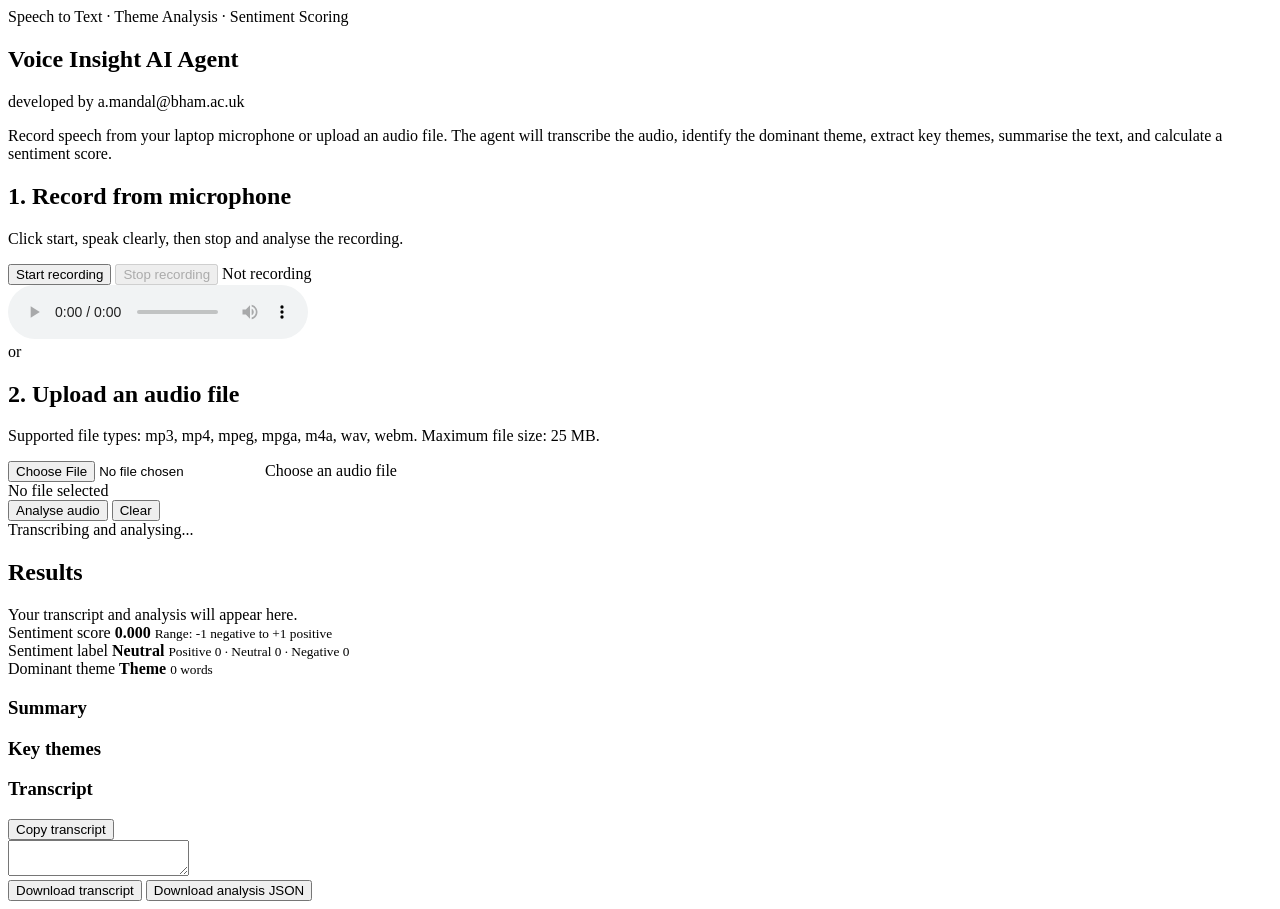
==== templates/index.html @ 7f31fc86 "Rename index.html to templates/index.html" ====
<!DOCTYPE html>
<html lang="en">
<head>
  <meta charset="UTF-8" />
  <meta name="viewport" content="width=device-width, initial-scale=1.0" />
  <title>Voice Insight AI Agent</title>
  <link rel="preconnect" href="https://fonts.googleapis.com">
  <link rel="preconnect" href="https://fonts.gstatic.com" crossorigin>
  <link href="https://fonts.googleapis.com/css2?family=Inter:wght@400;500;600;700;800&display=swap" rel="stylesheet">
  <link rel="stylesheet" href="{{ url_for('static', filename='style.css') }}">
</head>
<body>
  <main class="page">
    <section class="hero">
      <div class="hero-card">
        <div class="badge">Speech to Text · Theme Analysis · Sentiment Scoring</div>
        <h1>Voice Insight AI Agent</h1>
        <p class="developer">developed by a.mandal@bham.ac.uk</p>
        <p class="intro">
          Record speech from your laptop microphone or upload an audio file. The agent will transcribe the audio, identify the dominant theme, extract key themes, summarise the text, and calculate a sentiment score.
        </p>
      </div>
    </section>

    <section class="workspace">
      <div class="panel">
        <h2>1. Record from microphone</h2>
        <p class="hint">Click start, speak clearly, then stop and analyse the recording.</p>

        <div class="record-box">
          <button id="startBtn" class="primary">Start recording</button>
          <button id="stopBtn" class="secondary" disabled>Stop recording</button>
          <span id="recordingStatus" class="status">Not recording</span>
        </div>

        <audio id="audioPreview" controls class="audio-preview hidden"></audio>

        <div class="divider"><span>or</span></div>

        <h2>2. Upload an audio file</h2>
        <p class="hint">Supported file types: mp3, mp4, mpeg, mpga, m4a, wav, webm. Maximum file size: 25 MB.</p>

        <label class="upload-box">
          <input id="audioFile" type="file" accept=".mp3,.mp4,.mpeg,.mpga,.m4a,.wav,.webm,audio/*">
          <span>Choose an audio file</span>
        </label>

        <div id="fileName" class="file-name">No file selected</div>

        <button id="analyseBtn" class="analyse">Analyse audio</button>
        <button id="clearBtn" class="ghost">Clear</button>

        <div id="loading" class="loading hidden">
          <div class="spinner"></div>
          <span>Transcribing and analysing...</span>
        </div>

        <div id="errorBox" class="error hidden"></div>
      </div>

      <div class="panel results-panel">
        <h2>Results</h2>

        <div id="emptyState" class="empty">
          Your transcript and analysis will appear here.
        </div>

        <div id="results" class="hidden">
          <div class="metrics">
            <div class="metric">
              <span class="metric-label">Sentiment score</span>
              <strong id="sentimentScore">0.000</strong>
              <small>Range: -1 negative to +1 positive</small>
            </div>
            <div class="metric">
              <span class="metric-label">Sentiment label</span>
              <strong id="sentimentLabel">Neutral</strong>
              <small id="sentimentBreakdown">Positive 0 · Neutral 0 · Negative 0</small>
            </div>
            <div class="metric">
              <span class="metric-label">Dominant theme</span>
              <strong id="dominantTheme">Theme</strong>
              <small id="wordCount">0 words</small>
            </div>
          </div>

          <div class="result-section">
            <h3>Summary</h3>
            <p id="summary"></p>
          </div>

          <div class="result-section">
            <h3>Key themes</h3>
            <div id="themes" class="chips"></div>
          </div>

          <div class="result-section">
            <div class="row-title">
              <h3>Transcript</h3>
              <button id="copyTranscriptBtn" class="mini">Copy transcript</button>
            </div>
            <textarea id="transcript" readonly></textarea>
          </div>

          <div class="download-row">
            <button id="downloadTxtBtn" class="secondary">Download transcript</button>
            <button id="downloadJsonBtn" class="secondary">Download analysis JSON</button>
          </div>
        </div>
      </div>
    </section>
  </main>

  <script>
    let mediaRecorder;
    let recordedChunks = [];
    let recordedBlob = null;
    let selectedFile = null;
    let latestResult = null;

    const startBtn = document.getElementById("startBtn");
    const stopBtn = document.getElementById("stopBtn");
    const analyseBtn = document.getElementById("analyseBtn");
    const clearBtn = document.getElementById("clearBtn");
    const audioFile = document.getElementById("audioFile");
    const fileName = document.getElementById("fileName");
    const statusEl = document.getElementById("recordingStatus");
    const audioPreview = document.getElementById("audioPreview");
    const loading = document.getElementById("loading");
    const errorBox = document.getElementById("errorBox");
    const results = document.getElementById("results");
    const emptyState = document.getElementById("emptyState");

    function showError(message) {
      errorBox.textContent = message;
      errorBox.classList.remove("hidden");
    }

    function clearError() {
      errorBox.textContent = "";
      errorBox.classList.add("hidden");
    }

    function setLoading(isLoading) {
      loading.classList.toggle("hidden", !isLoading);
      analyseBtn.disabled = isLoading;
      startBtn.disabled = isLoading;
      stopBtn.disabled = isLoading || !mediaRecorder || mediaRecorder.state !== "recording";
    }

    function blobToFile(blob, filename) {
      return new File([blob], filename, { type: blob.type || "audio/webm" });
    }

    startBtn.addEventListener("click", async () => {
      clearError();

      try {
        const stream = await navigator.mediaDevices.getUserMedia({ audio: true });
        recordedChunks = [];
        recordedBlob = null;
        selectedFile = null;
        audioFile.value = "";
        fileName.textContent = "Recording from microphone";

        const mimeType = MediaRecorder.isTypeSupported("audio/webm")
          ? "audio/webm"
          : "";

        mediaRecorder = new MediaRecorder(stream, mimeType ? { mimeType } : undefined);

        mediaRecorder.ondataavailable = (event) => {
          if (event.data.size > 0) recordedChunks.push(event.data);
        };

        mediaRecorder.onstop = () => {
          recordedBlob = new Blob(recordedChunks, { type: "audio/webm" });
          audioPreview.src = URL.createObjectURL(recordedBlob);
          audioPreview.classList.remove("hidden");
          statusEl.textContent = "Recording ready for analysis";
          stream.getTracks().forEach(track => track.stop());
        };

        mediaRecorder.start();
        statusEl.textContent = "Recording...";
        startBtn.disabled = true;
        stopBtn.disabled = false;
      } catch (error) {
        showError("Microphone access failed. Please allow microphone permission in your browser and try again.");
      }
    });

    stopBtn.addEventListener("click", () => {
      if (mediaRecorder && mediaRecorder.state === "recording") {
        mediaRecorder.stop();
        startBtn.disabled = false;
        stopBtn.disabled = true;
      }
    });

    audioFile.addEventListener("change", () => {
      clearError();
      selectedFile = audioFile.files[0] || null;
      recordedBlob = null;

      if (selectedFile) {
        fileName.textContent = selectedFile.name;
        audioPreview.src = URL.createObjectURL(selectedFile);
        audioPreview.classList.remove("hidden");
        statusEl.textContent = "Uploaded file ready for analysis";
      } else {
        fileName.textContent = "No file selected";
      }
    });

    analyseBtn.addEventListener("click", async () => {
      clearError();

      let fileToSend = selectedFile;
      if (!fileToSend && recordedBlob) {
        fileToSend = blobToFile(recordedBlob, "microphone-recording.webm");
      }

      if (!fileToSend) {
        showError("Please record audio or upload an audio file first.");
        return;
      }

      const formData = new FormData();
      formData.append("audio", fileToSend);

      setLoading(true);

      try {
        const response = await fetch("/analyse", {
          method: "POST",
          body: formData
        });

        const data = await response.json();

        if (!response.ok) {
          throw new Error(data.error || "Analysis failed.");
        }

        latestResult = data;
        renderResults(data);
      } catch (error) {
        showError(error.message);
      } finally {
        setLoading(false);
      }
    });

    clearBtn.addEventListener("click", () => {
      clearError();
      selectedFile = null;
      recordedBlob = null;
      latestResult = null;
      audioFile.value = "";
      fileName.textContent = "No file selected";
      statusEl.textContent = "Not recording";
      audioPreview.src = "";
      audioPreview.classList.add("hidden");
      results.classList.add("hidden");
      emptyState.classList.remove("hidden");
    });

    function renderResults(data) {
      const analysis = data.analysis;

      document.getElementById("sentimentScore").textContent = analysis.sentiment_score.toFixed(3);
      document.getElementById("sentimentLabel").textContent = analysis.sentiment_label;
      document.getElementById("dominantTheme").textContent = analysis.dominant_theme;
      document.getElementById("summary").textContent = analysis.summary;
      document.getElementById("transcript").value = data.transcript;
      document.getElementById("wordCount").textContent =
        `${analysis.word_count} words · about ${analysis.estimated_reading_time_minutes} minute read`;

      document.getElementById("sentimentBreakdown").textContent =
        `Positive ${analysis.sentiment_breakdown.positive} · Neutral ${analysis.sentiment_breakdown.neutral} · Negative ${analysis.sentiment_breakdown.negative}`;

      const themes = document.getElementById("themes");
      themes.innerHTML = "";
      analysis.themes.forEach(theme => {
        const chip = document.createElement("span");
        chip.className = "chip";
        chip.textContent = theme;
        themes.appendChild(chip);
      });

      emptyState.classList.add("hidden");
      results.classList.remove("hidden");
    }

    document.getElementById("copyTranscriptBtn").addEventListener("click", async () => {
      const transcript = document.getElementById("transcript").value;
      await navigator.clipboard.writeText(transcript);
      document.getElementById("copyTranscriptBtn").textContent = "Copied";
      setTimeout(() => {
        document.getElementById("copyTranscriptBtn").textContent = "Copy transcript";
      }, 1500);
    });

    function downloadFile(filename, content, mimeType) {
      const blob = new Blob([content], { type: mimeType });
      const url = URL.createObjectURL(blob);
      const a = document.createElement("a");
      a.href = url;
      a.download = filename;
      a.click();
      URL.revokeObjectURL(url);
    }

    document.getElementById("downloadTxtBtn").addEventListener("click", () => {
      if (!latestResult) return;
      downloadFile("transcript.txt", latestResult.transcript, "text/plain");
    });

    document.getElementById("downloadJsonBtn").addEventListener("click", () => {
      if (!latestResult) return;
      downloadFile("analysis.json", JSON.stringify(latestResult, null, 2), "application/json");
    });
  </script>
</body>
</html>
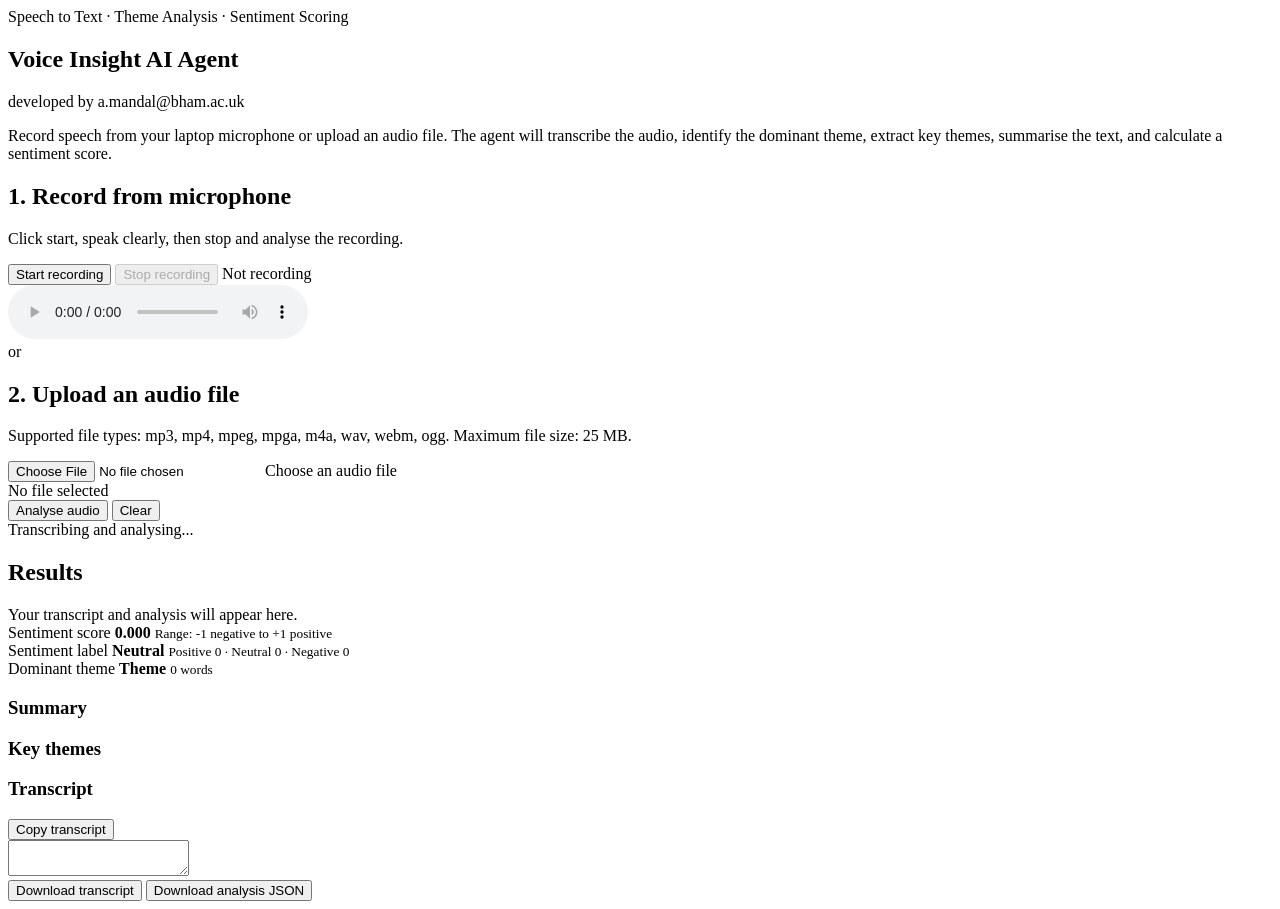
==== commit fea6d1a3: "Rename index.html to templates/index.html" ====
--- a/templates/index.html
+++ b/templates/index.html
@@ -38,10 +38,10 @@
         <div class="divider"><span>or</span></div>
 
         <h2>2. Upload an audio file</h2>
-        <p class="hint">Supported file types: mp3, mp4, mpeg, mpga, m4a, wav, webm. Maximum file size: 25 MB.</p>
+        <p class="hint">Supported file types: mp3, mp4, mpeg, mpga, m4a, wav, webm, ogg. Maximum file size: 25 MB.</p>
 
         <label class="upload-box">
-          <input id="audioFile" type="file" accept=".mp3,.mp4,.mpeg,.mpga,.m4a,.wav,.webm,audio/*">
+          <input id="audioFile" type="file" accept=".mp3,.mp4,.mpeg,.mpga,.m4a,.wav,.webm,.ogg,audio/*">
           <span>Choose an audio file</span>
         </label>
 
